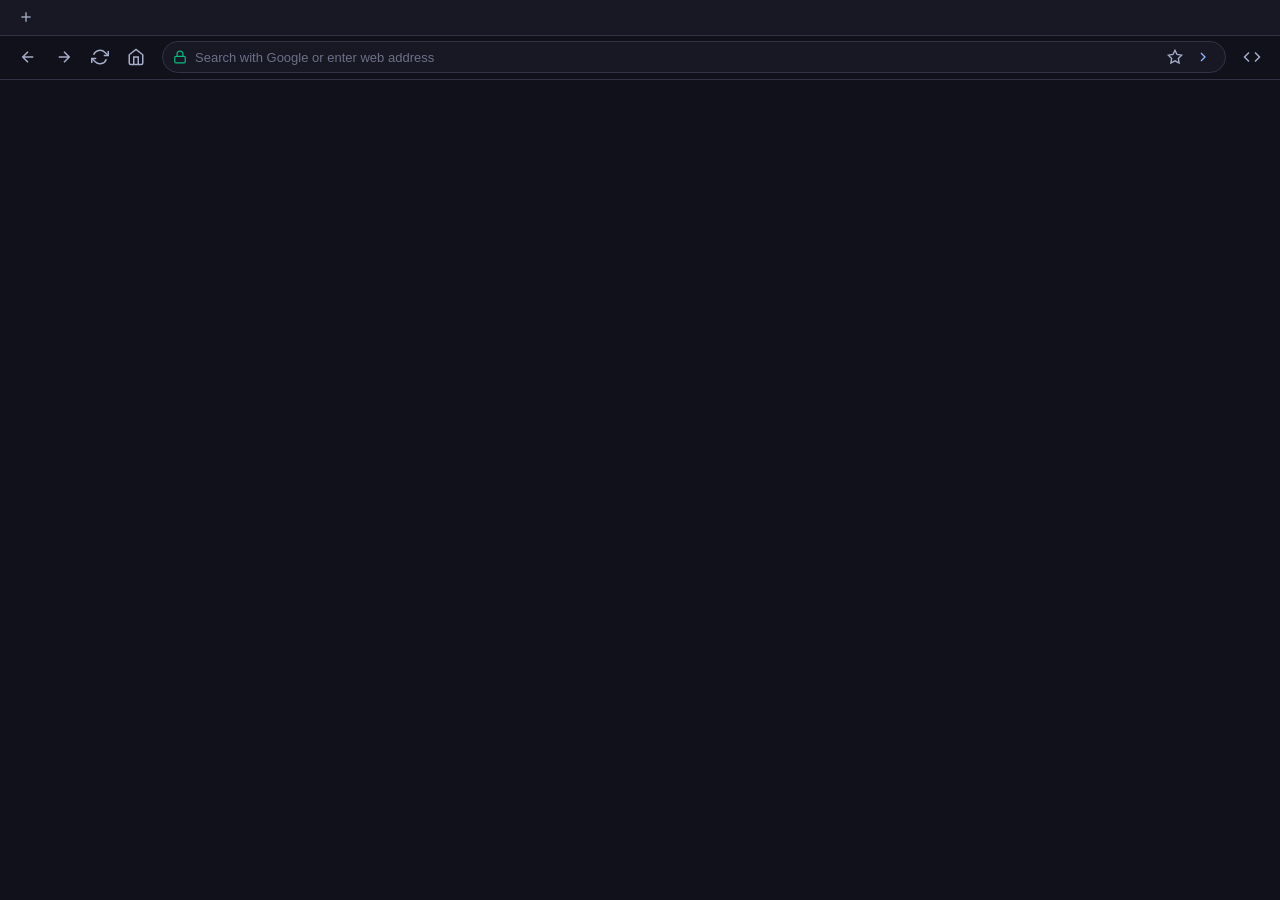
==== ui/index.html @ b5d5e3f3 "`Init commit`" ====
<!DOCTYPE html>
<html lang="en">
<head>
  <meta charset="UTF-8">
  <meta name="viewport" content="width=device-width, initial-scale=1.0">
  <title>Antigravity Browser</title>
  <link rel="stylesheet" href="css/style.css">
</head>
<body>
  <!-- Browser Chrome Header Area (Height: 80px) -->
  <header id="browser-chrome">
    
    <!-- Row 1: Tab Strip (36px) -->
    <div id="tab-strip">
      <div id="tab-list">
        <!-- Tab items rendered dynamically -->
      </div>
      <button id="btn-new-tab" class="tab-action-btn" title="New Tab (Ctrl+T)">
        <svg viewBox="0 0 24 24" width="16" height="16" fill="none" stroke="currentColor" stroke-width="2">
          <line x1="12" y1="5" x2="12" y2="19"></line>
          <line x1="5" y1="12" x2="19" y2="12"></line>
        </svg>
      </button>
    </div>

    <!-- Row 2: Navigation Toolbar (44px) -->
    <div id="toolbar">
      <div class="nav-controls">
        <button id="btn-back" class="nav-btn" title="Back (Alt+Left)">
          <svg viewBox="0 0 24 24" width="18" height="18" fill="none" stroke="currentColor" stroke-width="2">
            <path d="M19 12H5M12 19l-7-7 7-7"/>
          </svg>
        </button>
        <button id="btn-forward" class="nav-btn" title="Forward (Alt+Right)">
          <svg viewBox="0 0 24 24" width="18" height="18" fill="none" stroke="currentColor" stroke-width="2">
            <path d="M5 12h14M12 5l7 7-7 7"/>
          </svg>
        </button>
        <button id="btn-reload" class="nav-btn" title="Reload (Ctrl+R)">
          <svg viewBox="0 0 24 24" width="18" height="18" fill="none" stroke="currentColor" stroke-width="2">
            <path d="M23 4v6h-6M1 20v-6h6"/>
            <path d="M3.51 9a9 9 0 0 1 14.85-3.36L23 10M1 14l4.64 4.36A9 9 0 0 0 20.49 15"/>
          </svg>
        </button>
        <button id="btn-home" class="nav-btn" title="Home Page">
          <svg viewBox="0 0 24 24" width="18" height="18" fill="none" stroke="currentColor" stroke-width="2">
            <path d="M3 9l9-7 9 7v11a2 2 0 0 1-2 2H5a2 2 0 0 1-2-2z"/>
            <polyline points="9 22 9 12 15 12 15 22"/>
          </svg>
        </button>
      </div>

      <!-- Address / Search Bar Form -->
      <form id="address-bar-form">
        <div class="address-input-wrapper">
          <span class="security-badge" id="security-badge" title="HTTPS Secure Connection">
            <svg viewBox="0 0 24 24" width="14" height="14" fill="none" stroke="#10b981" stroke-width="2">
              <rect x="3" y="11" width="18" height="11" rx="2" ry="2"></rect>
              <path d="M7 11V7a5 5 0 0 1 10 0v4"></path>
            </svg>
          </span>
          <input 
            type="text" 
            id="address-input" 
            placeholder="Search with Google or enter web address" 
            autocomplete="off" 
            spellcheck="false"
          >
          <button type="button" id="btn-bookmark" class="action-btn" title="Bookmark Page (Ctrl+D)">
            <svg viewBox="0 0 24 24" width="16" height="16" fill="none" stroke="currentColor" stroke-width="2" id="bookmark-icon">
              <polygon points="12 2 15.09 8.26 22 9.27 17 14.14 18.18 21.02 12 17.77 5.82 21.02 7 14.14 2 9.27 8.91 8.26 12 2"></polygon>
            </svg>
          </button>
          <button type="submit" id="btn-go" class="go-btn" title="Navigate">
            <svg viewBox="0 0 24 24" width="16" height="16" fill="none" stroke="currentColor" stroke-width="2">
              <polyline points="9 18 15 12 9 6"></polyline>
            </svg>
          </button>
        </div>
      </form>

      <div class="right-controls">
        <button id="btn-devtools" class="nav-btn" title="Developer Tools (Ctrl+Shift+I)">
          <svg viewBox="0 0 24 24" width="18" height="18" fill="none" stroke="currentColor" stroke-width="2">
            <polyline points="16 18 22 12 16 6"/>
            <polyline points="8 6 2 12 8 18"/>
          </svg>
        </button>
      </div>
    </div>
  </header>

  <!-- Content Area Placeholder (Native Child Webviews mounted at y=80px) -->
  <main id="content-area">
  </main>

  <script src="js/chrome.js"></script>
</body>
</html>
---- ui/css/style.css ----
* {
  box-sizing: border-box;
  margin: 0;
  padding: 0;
}

body {
  font-family: -apple-system, BlinkMacSystemFont, "Segoe UI", Roboto, Helvetica, Arial, sans-serif;
  background-color: #1e1e2e;
  color: #cdd6f4;
  overflow: hidden;
  height: 100vh;
  display: flex;
  flex-direction: column;
  user-select: none;
}

/* Header Chrome Container (Fixed 80px height) */
#browser-chrome {
  height: 80px;
  background-color: #11111b;
  border-bottom: 1px solid #313244;
  display: flex;
  flex-direction: column;
  z-index: 9999;
}

/* Row 1: Tab Strip (36px) */
#tab-strip {
  height: 36px;
  background-color: #181825;
  display: flex;
  align-items: center;
  padding-left: 8px;
  padding-right: 8px;
  gap: 4px;
  border-bottom: 1px solid #313244;
  overflow-x: auto;
}

#tab-list {
  display: flex;
  align-items: center;
  gap: 4px;
}

.tab-item {
  height: 28px;
  min-width: 120px;
  max-width: 200px;
  background-color: #1e1e2e;
  border: 1px solid #313244;
  border-radius: 6px 6px 0 0;
  display: flex;
  align-items: center;
  padding: 0 10px;
  font-size: 12px;
  color: #a6adc8;
  cursor: pointer;
  transition: all 0.15s ease;
  position: relative;
}

.tab-item:hover {
  background-color: #313244;
  color: #cdd6f4;
}

.tab-item.active {
  background-color: #181825;
  color: #89b4fa;
  border-color: #89b4fa #313244 transparent #313244;
  font-weight: 600;
}

.tab-title {
  flex: 1;
  white-space: nowrap;
  overflow: hidden;
  text-overflow: ellipsis;
}

.tab-close-btn {
  background: transparent;
  border: none;
  color: #6c7086;
  width: 18px;
  height: 18px;
  border-radius: 50%;
  display: flex;
  align-items: center;
  justify-content: center;
  font-size: 14px;
  cursor: pointer;
  margin-left: 6px;
  transition: background-color 0.15s ease, color 0.15s ease;
}

.tab-close-btn:hover {
  background-color: #f38ba8;
  color: #11111b;
}

.tab-action-btn {
  background: transparent;
  border: none;
  color: #a6adc8;
  width: 28px;
  height: 28px;
  border-radius: 6px;
  display: flex;
  align-items: center;
  justify-content: center;
  cursor: pointer;
}

.tab-action-btn:hover {
  background-color: #313244;
  color: #f5e0dc;
}

/* Row 2: Navigation Toolbar (44px) */
#toolbar {
  height: 44px;
  display: flex;
  align-items: center;
  padding: 0 12px;
  gap: 10px;
}

/* Control Buttons */
.nav-controls, .right-controls {
  display: flex;
  align-items: center;
  gap: 4px;
}

.nav-btn, .action-btn {
  background: transparent;
  border: none;
  color: #a6adc8;
  width: 32px;
  height: 32px;
  border-radius: 6px;
  display: flex;
  align-items: center;
  justify-content: center;
  cursor: pointer;
  transition: all 0.15s ease;
}

.nav-btn:hover, .action-btn:hover {
  background-color: #313244;
  color: #f5e0dc;
}

.action-btn.bookmarked {
  color: #f9e2af;
}

.action-btn.bookmarked svg {
  fill: #f9e2af;
}

/* Address Bar Form */
#address-bar-form {
  flex: 1;
  display: flex;
  align-items: center;
}

.address-input-wrapper {
  width: 100%;
  height: 32px;
  background-color: #181825;
  border: 1px solid #313244;
  border-radius: 16px;
  display: flex;
  align-items: center;
  padding: 0 10px;
  transition: border-color 0.2s ease, box-shadow 0.2s ease;
}

.address-input-wrapper:focus-within {
  border-color: #89b4fa;
  box-shadow: 0 0 0 2px rgba(137, 180, 250, 0.2);
}

.security-badge {
  display: flex;
  align-items: center;
  justify-content: center;
  margin-right: 8px;
}

#address-input {
  flex: 1;
  background: transparent;
  border: none;
  outline: none;
  color: #cdd6f4;
  font-size: 13px;
  width: 100%;
}

#address-input::placeholder {
  color: #6c7086;
}

.go-btn {
  background: transparent;
  border: none;
  color: #89b4fa;
  width: 24px;
  height: 24px;
  border-radius: 50%;
  display: flex;
  align-items: center;
  justify-content: center;
  cursor: pointer;
}

.go-btn:hover {
  background-color: #313244;
}

/* Content Area Placeholder */
#content-area {
  flex: 1;
  background-color: #11111b;
  position: relative;
}
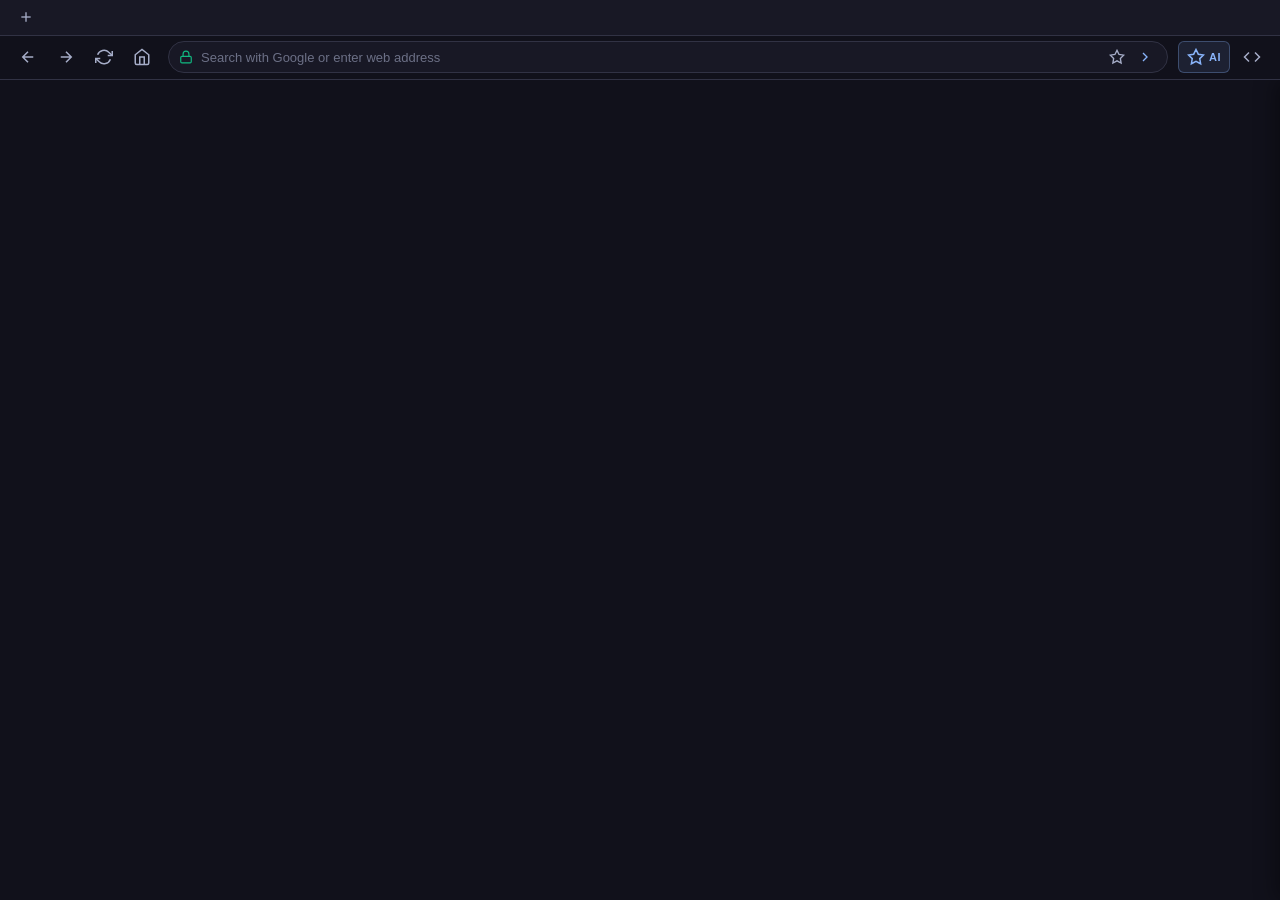
==== commit a27a16c9: "Add AI Preview Feature with Groq Integration - Introduced a new AI preview sidebar in the UI for vis" ====
--- a/ui/index.html
+++ b/ui/index.html
@@ -3,7 +3,7 @@
 <head>
   <meta charset="UTF-8">
   <meta name="viewport" content="width=device-width, initial-scale=1.0">
-  <title>Antigravity Browser</title>
+  <title>Halka Browser</title>
   <link rel="stylesheet" href="css/style.css">
 </head>
 <body>
@@ -80,6 +80,14 @@
       </form>
 
       <div class="right-controls">
+        <!-- AI Preview Toggle Button -->
+        <button id="btn-ai-preview" class="nav-btn ai-toggle-btn" title="AI Preview Mode">
+          <svg viewBox="0 0 24 24" width="18" height="18" fill="none" stroke="currentColor" stroke-width="2">
+            <path d="M12 2l3.09 6.26L22 9.27l-5 4.87 1.18 6.88L12 17.77l-6.18 3.25L7 14.14 2 9.27l6.91-1.01L12 2z"></path>
+          </svg>
+          <span class="ai-btn-badge">AI</span>
+        </button>
+
         <button id="btn-devtools" class="nav-btn" title="Developer Tools (Ctrl+Shift+I)">
           <svg viewBox="0 0 24 24" width="18" height="18" fill="none" stroke="currentColor" stroke-width="2">
             <polyline points="16 18 22 12 16 6"/>
@@ -90,9 +98,224 @@
     </div>
   </header>
 
-  <!-- Content Area Placeholder (Native Child Webviews mounted at y=80px) -->
-  <main id="content-area">
-  </main>
+  <!-- Layout Body -->
+  <div id="app-layout">
+    <!-- Content Area Placeholder (Native Child Webviews mounted at y=80px) -->
+    <main id="content-area"></main>
+
+    <!-- AI Preview Sidebar (340px width) -->
+    <aside id="ai-sidebar">
+      
+      <!-- VIEW 1: Main AI Preview -->
+      <div id="ai-view-main" class="sidebar-view active">
+        <div class="ai-sidebar-header">
+          <div class="ai-header-title">
+            <svg viewBox="0 0 24 24" width="16" height="16" fill="none" stroke="#89b4fa" stroke-width="2">
+              <path d="M12 2l2.4 7.2h7.6l-6.1 4.5 2.3 7.3L12 16.5l-6.2 4.5 2.3-7.3-6.1-4.5h7.6z"/>
+            </svg>
+            <span>AI Preview</span>
+            <span class="badge-v1">V1</span>
+          </div>
+          <div class="ai-header-actions">
+            <button id="btn-ai-settings" class="icon-action-btn" title="AI Settings">
+              <svg viewBox="0 0 24 24" width="16" height="16" fill="none" stroke="currentColor" stroke-width="2">
+                <circle cx="12" cy="12" r="3"></circle>
+                <path d="M19.4 15a1.65 1.65 0 0 0 .33 1.82l.06.06a2 2 0 0 1 0 2.83 2 2 0 0 1-2.83 0l-.06-.06a1.65 1.65 0 0 0-1.82-.33 1.65 1.65 0 0 0-1 1.51V21a2 2 0 0 1-2 2 2 2 0 0 1-2-2v-.09A1.65 1.65 0 0 0 9 19.4a1.65 1.65 0 0 0-1.82.33l-.06.06a2 2 0 0 1-2.83 0 2 2 0 0 1 0-2.83l.06-.06a1.65 1.65 0 0 0 .33-1.82 1.65 1.65 0 0 0-1.51-1H3a2 2 0 0 1-2-2 2 2 0 0 1 2-2h.09A1.65 1.65 0 0 0 4.6 9a1.65 1.65 0 0 0-.33-1.82l-.06-.06a2 2 0 0 1 0-2.83 2 2 0 0 1 2.83 0l.06.06a1.65 1.65 0 0 0 1.82.33H9a1.65 1.65 0 0 0 1-1.51V3a2 2 0 0 1 2-2 2 2 0 0 1 2 2v.09a1.65 1.65 0 0 0 1 1.51 1.65 1.65 0 0 0 1.82-.33l.06-.06a2 2 0 0 1 2.83 0 2 2 0 0 1 0 2.83l-.06.06a1.65 1.65 0 0 0-.33 1.82V9a1.65 1.65 0 0 0 1.51 1H21a2 2 0 0 1 2 2 2 2 0 0 1-2 2h-.09a1.65 1.65 0 0 0-1.51 1z"></path>
+              </svg>
+            </button>
+            <button id="btn-ai-close" class="icon-action-btn" title="Close Sidebar">
+              &times;
+            </button>
+          </div>
+        </div>
+
+        <div class="ai-sidebar-scroll">
+          <!-- Section 1: Element Selection -->
+          <div class="ai-section">
+            <div class="section-label">1. SELECT ELEMENT</div>
+            <button id="btn-pick-element" class="ai-primary-btn picker-btn">
+              <svg viewBox="0 0 24 24" width="16" height="16" fill="none" stroke="currentColor" stroke-width="2">
+                <circle cx="12" cy="12" r="10"></circle>
+                <line x1="22" y1="12" x2="18" y2="12"></line>
+                <line x1="6" y1="12" x2="2" y2="12"></line>
+                <line x1="12" y1="6" x2="12" y2="2"></line>
+                <line x1="12" y1="22" x2="12" y2="18"></line>
+              </svg>
+              <span id="picker-btn-text">Select Element on Page</span>
+            </button>
+
+            <!-- Selected Element Details Card -->
+            <div id="selected-card" class="element-card empty">
+              <div class="empty-msg">No element selected yet. Click the button above to pick any element on the webpage.</div>
+              <div class="card-content" style="display: none;">
+                <div class="element-badge-row">
+                  <span class="tag-badge" id="el-tag">BUTTON</span>
+                  <span class="id-badge" id="el-id">#checkout-btn</span>
+                </div>
+                <div class="selector-snippet" id="el-selector">button.btn.btn-primary</div>
+                <div class="text-preview" id="el-text">"Checkout"</div>
+                <div class="computed-pills" id="el-pills"></div>
+              </div>
+            </div>
+          </div>
+
+          <!-- Section 2: AI Design Prompt -->
+          <div class="ai-section">
+            <div class="section-label">2. DESCRIBE VISUAL CHANGES</div>
+            <div class="prompt-input-wrapper">
+              <textarea 
+                id="ai-prompt-input" 
+                placeholder="e.g., Make this button modern with 12px rounded corners, subtle drop shadow, and move it 10px to the right..."
+                rows="3"
+              ></textarea>
+            </div>
+
+            <!-- Quick Suggestion Chips -->
+            <div class="chips-container" id="prompt-chips">
+              <button class="chip" data-prompt="Make this button modern with 12px rounded corners and a soft shadow">Modernize Button</button>
+              <button class="chip" data-prompt="Increase padding by 8px and make font weight bolder">Bigger & Bolder</button>
+              <button class="chip" data-prompt="Move this element 14px to the right using transform">Move Right</button>
+              <button class="chip" data-prompt="Add a smooth 2px border with vibrant accent color">Accent Border</button>
+            </div>
+
+            <button id="btn-apply-preview" class="ai-action-btn apply-btn" disabled>
+              <svg viewBox="0 0 24 24" width="16" height="16" fill="none" stroke="currentColor" stroke-width="2">
+                <path d="M12 2v4M12 18v4M4.93 4.93l2.83 2.83M16.24 16.24l2.83 2.83M2 12h4M18 12h4M4.93 19.07l2.83-2.83M16.24 7.76l2.83-2.83"/>
+              </svg>
+              <span>Apply Preview</span>
+            </button>
+          </div>
+
+          <!-- Section 3: Preview Management & Export -->
+          <div class="ai-section">
+            <div class="section-label">3. PREVIEW & EXPORT</div>
+            
+            <div id="ai-error-banner" class="status-banner error" style="display: none;">
+              <span id="ai-error-text"></span>
+            </div>
+
+            <div id="preview-status-banner" class="status-banner" style="display: none;">
+              <span id="preview-summary-text">Preview active</span>
+            </div>
+
+            <div class="button-grid">
+              <button id="btn-undo-preview" class="secondary-btn" disabled title="Undo last change">
+                <svg viewBox="0 0 24 24" width="14" height="14" fill="none" stroke="currentColor" stroke-width="2">
+                  <path d="M3 7v6h6M21 17a9 9 0 0 0-9-9 9 9 0 0 0-6 2.3L3 13"/>
+                </svg>
+                Undo
+              </button>
+              <button id="btn-reset-preview" class="secondary-btn danger" disabled title="Restore original webpage">
+                <svg viewBox="0 0 24 24" width="14" height="14" fill="none" stroke="currentColor" stroke-width="2">
+                  <path d="M3 12a9 9 0 1 0 9-9 9.75 9.75 0 0 0-6.74 2.74L3 8"/>
+                  <path d="M3 3v5h5"/>
+                </svg>
+                Reset
+              </button>
+            </div>
+
+            <button id="btn-export-prompt" class="export-btn" disabled>
+              <svg viewBox="0 0 24 24" width="16" height="16" fill="none" stroke="currentColor" stroke-width="2">
+                <path d="M14 2H6a2 2 0 0 0-2 2v16a2 2 0 0 0 2 2h12a2 2 0 0 0 2-2V8z"></path>
+                <polyline points="14 2 14 8 20 8"></polyline>
+                <line x1="16" y1="13" x2="8" y2="13"></line>
+                <line x1="16" y1="17" x2="8" y2="17"></line>
+                <polyline points="10 9 9 9 8 9"></polyline>
+              </svg>
+              <span>Export Prompt for Cursor / Claude</span>
+            </button>
+          </div>
+        </div>
+      </div>
+
+      <!-- VIEW 2: In-Sidebar Settings -->
+      <div id="ai-view-settings" class="sidebar-view" style="display: none;">
+        <div class="ai-sidebar-header">
+          <div class="ai-header-title back-title" id="btn-back-from-settings">
+            <svg viewBox="0 0 24 24" width="16" height="16" fill="none" stroke="currentColor" stroke-width="2">
+              <path d="M19 12H5M12 19l-7-7 7-7"/>
+            </svg>
+            <span>AI Settings</span>
+          </div>
+          <div class="ai-header-actions">
+            <button class="icon-action-btn btn-close-any-view" title="Close Sidebar">&times;</button>
+          </div>
+        </div>
+
+        <div class="ai-sidebar-scroll">
+          <div class="ai-section form-body">
+            <div class="form-group">
+              <label for="setting-provider">AI Provider</label>
+              <select id="setting-provider" class="form-input">
+                <option value="groq" selected>Groq (Ultra-fast LLM API)</option>
+              </select>
+            </div>
+
+            <div class="form-group">
+              <label for="setting-model">Model</label>
+              <select id="setting-model" class="form-input">
+                <option value="openai/gpt-oss-120b" selected>openai/gpt-oss-120b (Recommended - High Quality)</option>
+                <option value="qwen/qwen3.8-27b">qwen/qwen3.8-27b (Strong Coding - 2M tokens/day)</option>
+                <option value="openai/gpt-oss-20b">openai/gpt-oss-20b (Fast & Lightweight)</option>
+                <option value="qwen/qwen3.6-27b">qwen/qwen3.6-27b</option>
+                <option value="groq/compound">groq/compound</option>
+                <option value="groq/compound-mini">groq/compound-mini</option>
+                <option value="allam-2-7b">allam-2-7b</option>
+              </select>
+            </div>
+
+            <div class="form-group">
+              <label for="setting-api-key">Groq API Key</label>
+              <div class="api-key-input-row">
+                <input type="password" id="setting-api-key" class="form-input" placeholder="gsk_..." autocomplete="off">
+                <button type="button" id="btn-toggle-key-visibility" class="key-toggle-btn" title="Toggle visibility">👁</button>
+              </div>
+              <small class="form-help">Stored locally in your browser's SQLite database. Never hardcoded or committed.</small>
+            </div>
+
+            <div id="settings-save-feedback" class="status-banner" style="display: none;">
+              <span>Settings saved successfully!</span>
+            </div>
+
+            <button id="btn-save-settings" class="ai-primary-btn">
+              <span>Save & Apply Settings</span>
+            </button>
+          </div>
+        </div>
+      </div>
+
+      <!-- VIEW 3: In-Sidebar Export Prompt -->
+      <div id="ai-view-export" class="sidebar-view" style="display: none;">
+        <div class="ai-sidebar-header">
+          <div class="ai-header-title back-title" id="btn-back-from-export">
+            <svg viewBox="0 0 24 24" width="16" height="16" fill="none" stroke="currentColor" stroke-width="2">
+              <path d="M19 12H5M12 19l-7-7 7-7"/>
+            </svg>
+            <span>Export Prompt</span>
+          </div>
+          <div class="ai-header-actions">
+            <button class="icon-action-btn btn-close-any-view" title="Close Sidebar">&times;</button>
+          </div>
+        </div>
+
+        <div class="ai-sidebar-scroll">
+          <div class="ai-section">
+            <p class="modal-hint">Paste this prompt directly into Cursor, Claude Code, or Gemini to apply these changes in code:</p>
+            <textarea id="export-prompt-text" class="export-textarea" readonly rows="14"></textarea>
+            
+            <button id="btn-copy-prompt" class="ai-primary-btn copy-btn">
+              <svg viewBox="0 0 24 24" width="16" height="16" fill="none" stroke="currentColor" stroke-width="2">
+                <rect x="9" y="9" width="13" height="13" rx="2" ry="2"></rect>
+                <path d="M5 15H4a2 2 0 0 1-2-2V4a2 2 0 0 1 2-2h9a2 2 0 0 1 2 2v1"></path>
+              </svg>
+              <span id="copy-btn-text">Copy Prompt</span>
+            </button>
+          </div>
+        </div>
+      </div>
+
+    </aside>
+  </div>
 
   <script src="js/chrome.js"></script>
 </body>
--- a/ui/css/style.css
+++ b/ui/css/style.css
@@ -132,7 +132,7 @@
 .nav-controls, .right-controls {
   display: flex;
   align-items: center;
-  gap: 4px;
+  gap: 6px;
 }
 
 .nav-btn, .action-btn {
@@ -160,6 +160,30 @@
 
 .action-btn.bookmarked svg {
   fill: #f9e2af;
+}
+
+/* AI Toggle Button in Header */
+.ai-toggle-btn {
+  position: relative;
+  width: auto;
+  padding: 0 8px;
+  gap: 4px;
+  background: rgba(137, 180, 250, 0.1);
+  border: 1px solid rgba(137, 180, 250, 0.3);
+  color: #89b4fa;
+}
+
+.ai-toggle-btn:hover, .ai-toggle-btn.active {
+  background: rgba(137, 180, 250, 0.2);
+  border-color: #89b4fa;
+  color: #cdd6f4;
+  box-shadow: 0 0 12px rgba(137, 180, 250, 0.25);
+}
+
+.ai-btn-badge {
+  font-size: 11px;
+  font-weight: 700;
+  letter-spacing: 0.5px;
 }
 
 /* Address Bar Form */
@@ -224,9 +248,516 @@
   background-color: #313244;
 }
 
+/* App Layout */
+#app-layout {
+  flex: 1;
+  display: flex;
+  position: relative;
+  overflow: hidden;
+  height: calc(100vh - 80px);
+}
+
 /* Content Area Placeholder */
 #content-area {
   flex: 1;
   background-color: #11111b;
   position: relative;
-}
+  height: 100%;
+}
+
+/* ========================================================
+   AI PREVIEW SIDEBAR (Width: 340px)
+   ======================================================== */
+#ai-sidebar {
+  position: absolute;
+  top: 0;
+  right: 0;
+  width: 340px;
+  height: 100%;
+  background-color: #181825;
+  border-left: 1px solid #313244;
+  display: flex;
+  flex-direction: column;
+  z-index: 100;
+  transform: translateX(100%);
+  transition: transform 0.2s cubic-bezier(0.4, 0, 0.2, 1);
+  box-shadow: -4px 0 20px rgba(0, 0, 0, 0.4);
+}
+
+#ai-sidebar.open {
+  transform: translateX(0);
+}
+
+/* Sidebar Views */
+.sidebar-view {
+  width: 100%;
+  height: 100%;
+  display: flex;
+  flex-direction: column;
+}
+
+.ai-sidebar-header {
+  height: 48px;
+  padding: 0 16px;
+  display: flex;
+  align-items: center;
+  justify-content: space-between;
+  border-bottom: 1px solid #313244;
+  background-color: #11111b;
+}
+
+.ai-header-title {
+  display: flex;
+  align-items: center;
+  gap: 8px;
+  font-weight: 600;
+  font-size: 14px;
+  color: #cdd6f4;
+}
+
+.ai-header-title.back-title {
+  cursor: pointer;
+  transition: color 0.15s ease;
+}
+
+.ai-header-title.back-title:hover {
+  color: #89b4fa;
+}
+
+.badge-v1 {
+  font-size: 10px;
+  font-weight: 700;
+  background: rgba(137, 180, 250, 0.2);
+  color: #89b4fa;
+  padding: 2px 6px;
+  border-radius: 10px;
+  border: 1px solid rgba(137, 180, 250, 0.4);
+}
+
+.ai-header-actions {
+  display: flex;
+  align-items: center;
+  gap: 6px;
+}
+
+.icon-action-btn {
+  background: transparent;
+  border: none;
+  color: #a6adc8;
+  width: 28px;
+  height: 28px;
+  border-radius: 6px;
+  display: flex;
+  align-items: center;
+  justify-content: center;
+  cursor: pointer;
+  font-size: 18px;
+  transition: all 0.15s ease;
+}
+
+.icon-action-btn:hover {
+  background-color: #313244;
+  color: #cdd6f4;
+}
+
+.ai-sidebar-scroll {
+  flex: 1;
+  overflow-y: auto;
+  padding: 16px;
+  display: flex;
+  flex-direction: column;
+  gap: 18px;
+}
+
+.ai-sidebar-scroll::-webkit-scrollbar {
+  width: 6px;
+}
+
+.ai-sidebar-scroll::-webkit-scrollbar-thumb {
+  background-color: #313244;
+  border-radius: 3px;
+}
+
+.ai-section {
+  display: flex;
+  flex-direction: column;
+  gap: 10px;
+}
+
+.section-label {
+  font-size: 11px;
+  font-weight: 700;
+  letter-spacing: 0.8px;
+  color: #6c7086;
+}
+
+/* Primary AI Buttons */
+.ai-primary-btn {
+  background: linear-gradient(135deg, #89b4fa, #b4befe);
+  color: #11111b;
+  border: none;
+  padding: 10px 14px;
+  border-radius: 8px;
+  font-size: 13px;
+  font-weight: 600;
+  display: flex;
+  align-items: center;
+  justify-content: center;
+  gap: 8px;
+  cursor: pointer;
+  transition: all 0.2s ease;
+}
+
+.ai-primary-btn:hover:not(:disabled) {
+  opacity: 0.92;
+  box-shadow: 0 4px 12px rgba(137, 180, 250, 0.35);
+  transform: translateY(-1px);
+}
+
+.ai-primary-btn:active:not(:disabled) {
+  transform: translateY(0);
+}
+
+.ai-primary-btn:disabled {
+  opacity: 0.4;
+  cursor: not-allowed;
+}
+
+.picker-btn.active {
+  background: linear-gradient(135deg, #a6e3a1, #94e2d5);
+  animation: pulse-picker 1.8s infinite;
+}
+
+@keyframes pulse-picker {
+  0% { box-shadow: 0 0 0 0 rgba(166, 227, 161, 0.4); }
+  70% { box-shadow: 0 0 0 10px rgba(166, 227, 161, 0); }
+  100% { box-shadow: 0 0 0 0 rgba(166, 227, 161, 0); }
+}
+
+/* Element Details Card */
+.element-card {
+  background: #1e1e2e;
+  border: 1px solid #313244;
+  border-radius: 8px;
+  padding: 12px;
+  font-size: 12px;
+  min-height: 54px;
+  display: flex;
+  flex-direction: column;
+  justify-content: center;
+}
+
+.element-card.empty .empty-msg {
+  color: #6c7086;
+  text-align: center;
+  font-size: 12px;
+  line-height: 1.4;
+}
+
+.element-badge-row {
+  display: flex;
+  align-items: center;
+  gap: 6px;
+  margin-bottom: 6px;
+}
+
+.tag-badge {
+  background: #89b4fa;
+  color: #11111b;
+  font-weight: 700;
+  font-size: 11px;
+  padding: 2px 6px;
+  border-radius: 4px;
+}
+
+.id-badge {
+  color: #a6e3a1;
+  font-family: monospace;
+  font-size: 11px;
+  overflow: hidden;
+  text-overflow: ellipsis;
+  white-space: nowrap;
+}
+
+.selector-snippet {
+  font-family: monospace;
+  font-size: 11px;
+  color: #fab387;
+  background: #11111b;
+  padding: 4px 6px;
+  border-radius: 4px;
+  margin-bottom: 6px;
+  overflow-x: auto;
+  white-space: nowrap;
+}
+
+.text-preview {
+  color: #a6adc8;
+  font-style: italic;
+  margin-bottom: 8px;
+  overflow: hidden;
+  text-overflow: ellipsis;
+  white-space: nowrap;
+}
+
+.computed-pills {
+  display: flex;
+  flex-wrap: wrap;
+  gap: 4px;
+}
+
+.style-pill {
+  font-size: 10px;
+  font-family: monospace;
+  background: #313244;
+  color: #cdd6f4;
+  padding: 2px 6px;
+  border-radius: 4px;
+}
+
+/* Prompt Input */
+.prompt-input-wrapper textarea {
+  width: 100%;
+  background-color: #1e1e2e;
+  border: 1px solid #313244;
+  border-radius: 8px;
+  padding: 10px;
+  color: #cdd6f4;
+  font-family: inherit;
+  font-size: 13px;
+  resize: vertical;
+  min-height: 72px;
+  outline: none;
+  transition: border-color 0.2s ease;
+}
+
+.prompt-input-wrapper textarea:focus {
+  border-color: #89b4fa;
+  box-shadow: 0 0 0 2px rgba(137, 180, 250, 0.2);
+}
+
+.prompt-input-wrapper textarea::placeholder {
+  color: #6c7086;
+}
+
+/* Suggestion Chips */
+.chips-container {
+  display: flex;
+  flex-wrap: wrap;
+  gap: 6px;
+}
+
+.chip {
+  background: #1e1e2e;
+  border: 1px solid #313244;
+  color: #a6adc8;
+  font-size: 11px;
+  padding: 4px 8px;
+  border-radius: 12px;
+  cursor: pointer;
+  transition: all 0.15s ease;
+}
+
+.chip:hover {
+  background: #313244;
+  color: #cdd6f4;
+  border-color: #45475a;
+}
+
+/* Apply Action Button */
+.ai-action-btn {
+  background: linear-gradient(135deg, #cba6f7, #89b4fa);
+  color: #11111b;
+  border: none;
+  padding: 10px 14px;
+  border-radius: 8px;
+  font-size: 13px;
+  font-weight: 600;
+  display: flex;
+  align-items: center;
+  justify-content: center;
+  gap: 8px;
+  cursor: pointer;
+  transition: all 0.2s ease;
+}
+
+.ai-action-btn:hover:not(:disabled) {
+  opacity: 0.95;
+  box-shadow: 0 4px 12px rgba(203, 166, 247, 0.35);
+  transform: translateY(-1px);
+}
+
+.ai-action-btn:disabled {
+  opacity: 0.35;
+  cursor: not-allowed;
+}
+
+/* Status & Error Banners */
+.status-banner {
+  background: rgba(166, 227, 161, 0.15);
+  border: 1px solid rgba(166, 227, 161, 0.3);
+  color: #a6e3a1;
+  font-size: 12px;
+  padding: 8px 10px;
+  border-radius: 6px;
+  line-height: 1.4;
+  word-break: break-word;
+}
+
+.status-banner.error {
+  background: rgba(243, 139, 168, 0.15);
+  border: 1px solid rgba(243, 139, 168, 0.4);
+  color: #f38ba8;
+}
+
+/* Button Grid */
+.button-grid {
+  display: grid;
+  grid-template-columns: 1fr 1fr;
+  gap: 8px;
+}
+
+.secondary-btn {
+  background: #1e1e2e;
+  border: 1px solid #313244;
+  color: #cdd6f4;
+  padding: 8px;
+  border-radius: 6px;
+  font-size: 12px;
+  font-weight: 600;
+  display: flex;
+  align-items: center;
+  justify-content: center;
+  gap: 6px;
+  cursor: pointer;
+  transition: all 0.15s ease;
+}
+
+.secondary-btn:hover:not(:disabled) {
+  background: #313244;
+}
+
+.secondary-btn.danger:hover:not(:disabled) {
+  background: rgba(243, 139, 168, 0.2);
+  border-color: #f38ba8;
+  color: #f38ba8;
+}
+
+.secondary-btn:disabled {
+  opacity: 0.35;
+  cursor: not-allowed;
+}
+
+/* Export Prompt Button */
+.export-btn {
+  background: #181825;
+  border: 1px solid #89b4fa;
+  color: #89b4fa;
+  padding: 10px;
+  border-radius: 8px;
+  font-size: 12px;
+  font-weight: 600;
+  display: flex;
+  align-items: center;
+  justify-content: center;
+  gap: 8px;
+  cursor: pointer;
+  transition: all 0.15s ease;
+}
+
+.export-btn:hover:not(:disabled) {
+  background: rgba(137, 180, 250, 0.15);
+  box-shadow: 0 2px 8px rgba(137, 180, 250, 0.25);
+}
+
+.export-btn:disabled {
+  opacity: 0.35;
+  border-color: #313244;
+  color: #6c7086;
+  cursor: not-allowed;
+}
+
+/* In-Sidebar Form & Inputs */
+.form-body {
+  gap: 14px;
+}
+
+.form-group {
+  display: flex;
+  flex-direction: column;
+  gap: 6px;
+}
+
+.form-group label {
+  font-size: 12px;
+  font-weight: 600;
+  color: #cdd6f4;
+}
+
+.form-input {
+  background: #11111b;
+  border: 1px solid #313244;
+  border-radius: 6px;
+  padding: 8px 10px;
+  color: #cdd6f4;
+  font-size: 13px;
+  outline: none;
+  width: 100%;
+}
+
+.form-input:focus {
+  border-color: #89b4fa;
+}
+
+.api-key-input-row {
+  display: flex;
+  align-items: center;
+  position: relative;
+}
+
+.api-key-input-row input {
+  padding-right: 36px;
+}
+
+.key-toggle-btn {
+  position: absolute;
+  right: 6px;
+  background: transparent;
+  border: none;
+  color: #a6adc8;
+  cursor: pointer;
+  font-size: 14px;
+  padding: 4px;
+}
+
+.form-help {
+  font-size: 11px;
+  color: #6c7086;
+  line-height: 1.4;
+}
+
+/* Export View */
+.modal-hint {
+  font-size: 12px;
+  color: #a6adc8;
+  line-height: 1.4;
+}
+
+.export-textarea {
+  width: 100%;
+  background: #11111b;
+  border: 1px solid #313244;
+  border-radius: 8px;
+  padding: 10px;
+  color: #cdd6f4;
+  font-family: monospace;
+  font-size: 12px;
+  line-height: 1.5;
+  resize: vertical;
+  min-height: 220px;
+  outline: none;
+}
+
+.copy-btn.copied {
+  background: linear-gradient(135deg, #a6e3a1, #94e2d5);
+}
